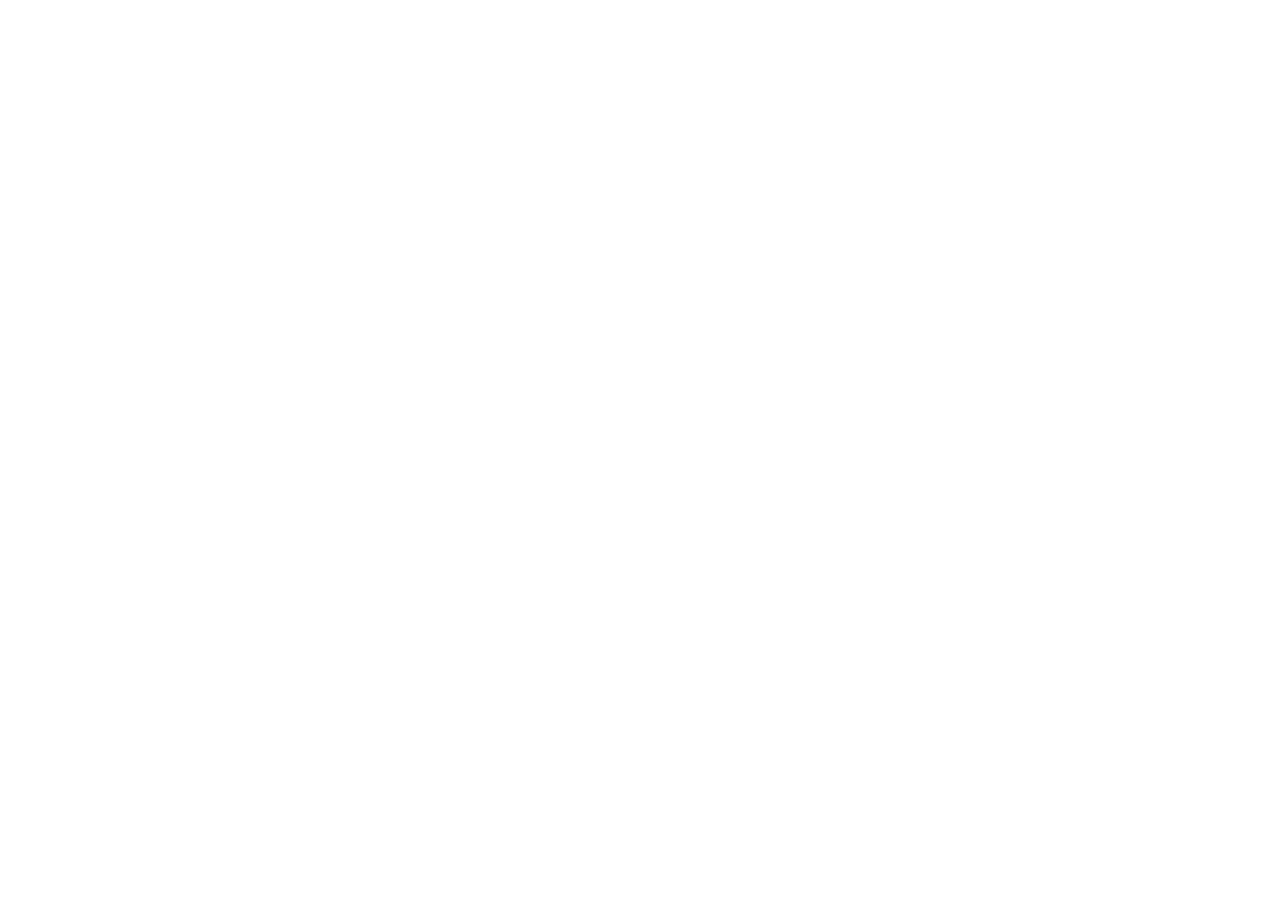
==== fiveStep.html @ 381aae95 "mubasharcommit" ====
<!doctype html>
<html lang="en">
  <head>
    <meta charset="utf-8">
    <meta name="viewport" content="width=device-width, initial-scale=1">
    <title>Bootstrap demo</title>
    <link href="https://cdn.jsdelivr.net/npm/bootstrap@5.3.2/dist/css/bootstrap.min.css" rel="stylesheet" integrity="sha384-T3c6CoIi6uLrA9TneNEoa7RxnatzjcDSCmG1MXxSR1GAsXEV/Dwwykc2MPK8M2HN" crossorigin="anonymous">

    <link rel="stylesheet" href="./assets/css/fivestep.css">
  </head>
  <body>
     





    
    <script src="https://cdn.jsdelivr.net/npm/bootstrap@5.3.2/dist/js/bootstrap.bundle.min.js" integrity="sha384-C6RzsynM9kWDrMNeT87bh95OGNyZPhcTNXj1NW7RuBCsyN/o0jlpcV8Qyq46cDfL" crossorigin="anonymous"></script>
  </body>
</html>
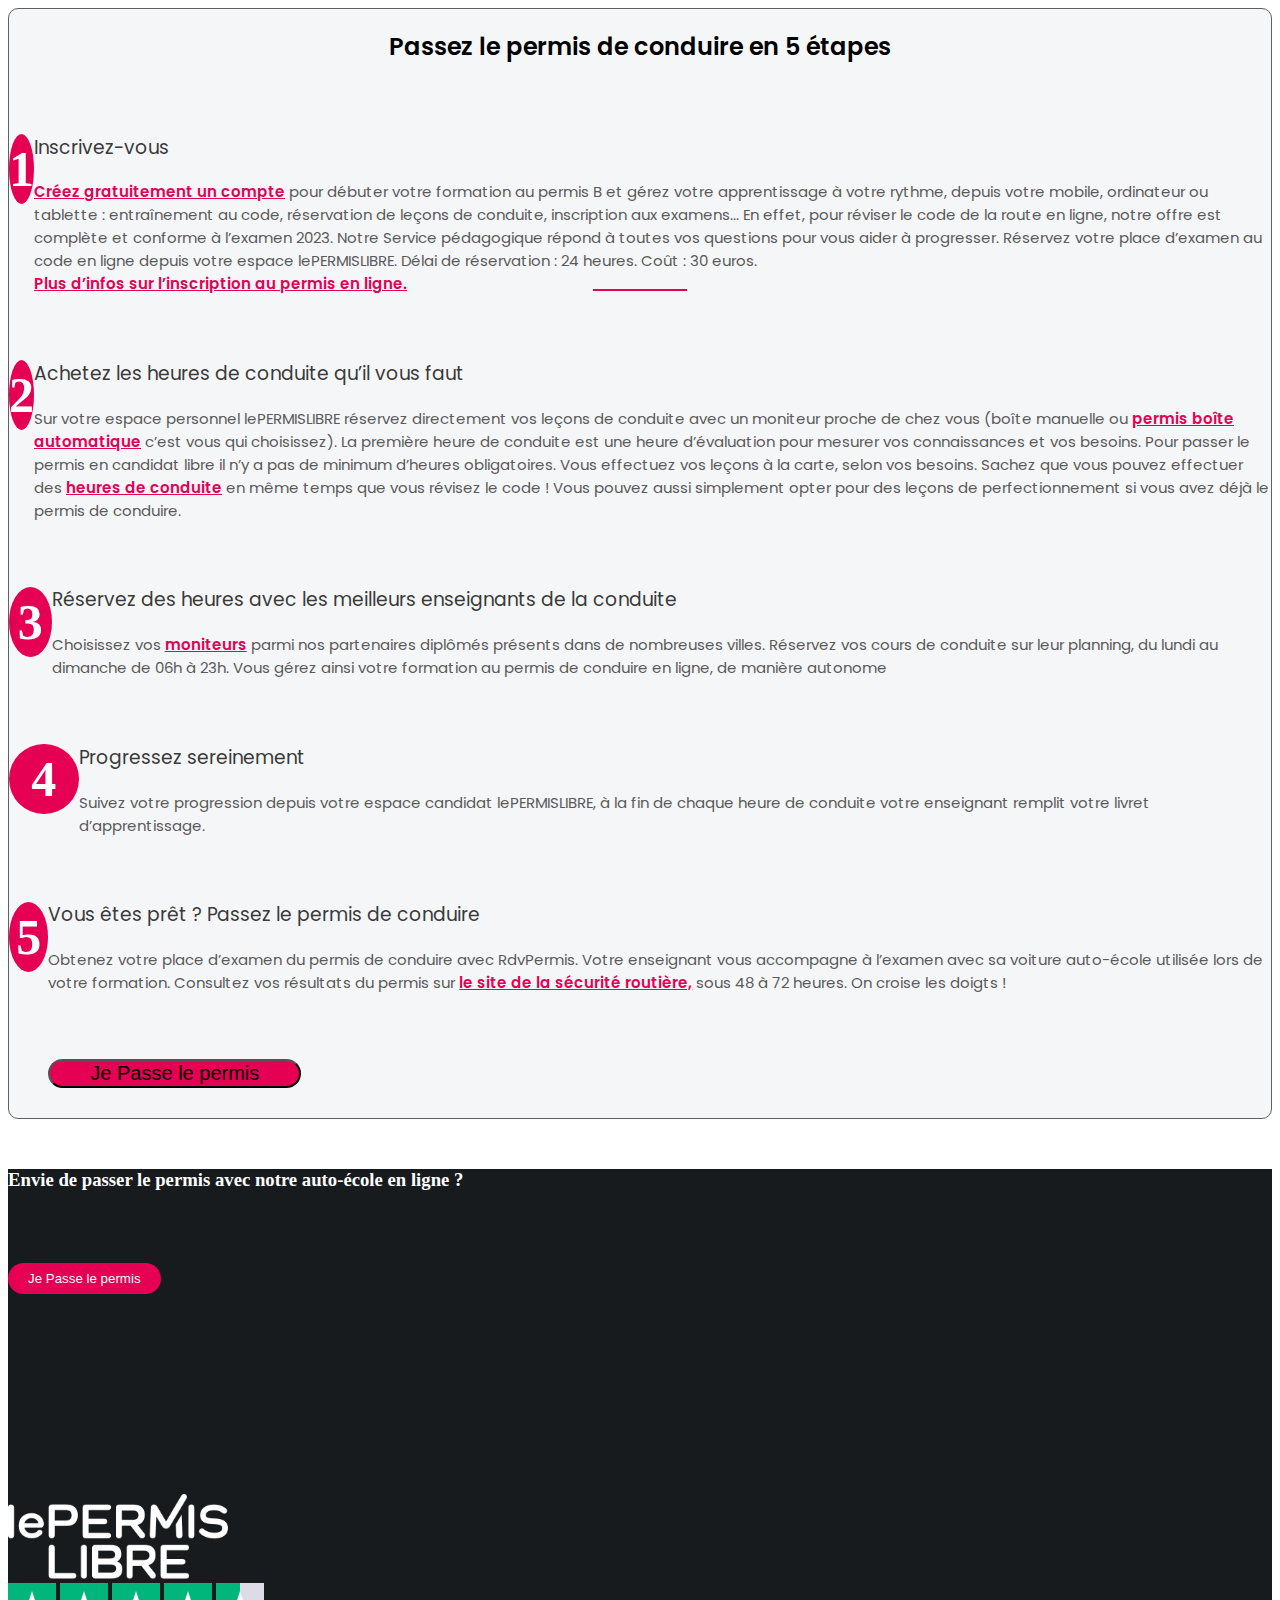
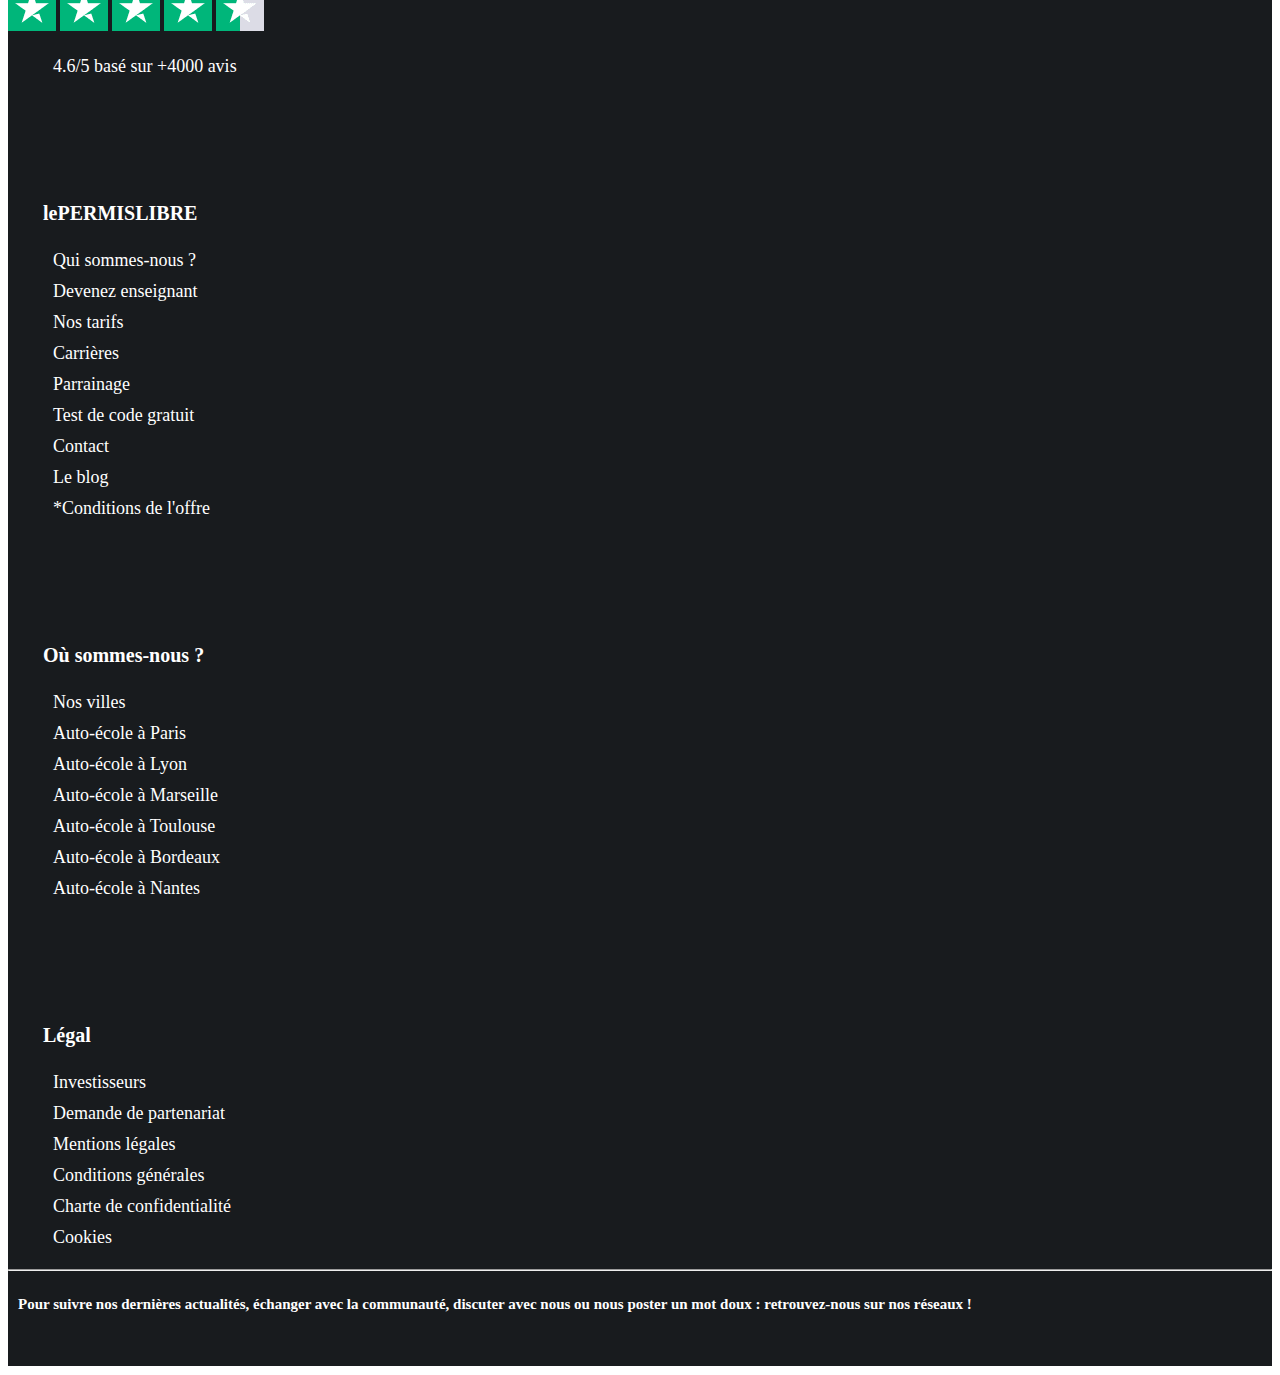
==== commit b9e412e7: "detail card" ====
--- a/fiveStep.html
+++ b/fiveStep.html
@@ -1,21 +1,220 @@
-<!doctype html>
+<!DOCTYPE html>
 <html lang="en">
   <head>
-    <meta charset="utf-8">
-    <meta name="viewport" content="width=device-width, initial-scale=1">
+    <meta charset="utf-8" />
+    <meta name="viewport" content="width=device-width, initial-scale=1" />
     <title>Bootstrap demo</title>
-    <link href="https://cdn.jsdelivr.net/npm/bootstrap@5.3.2/dist/css/bootstrap.min.css" rel="stylesheet" integrity="sha384-T3c6CoIi6uLrA9TneNEoa7RxnatzjcDSCmG1MXxSR1GAsXEV/Dwwykc2MPK8M2HN" crossorigin="anonymous">
-
-    <link rel="stylesheet" href="./assets/css/fivestep.css">
+    <link
+      href="https://cdn.jsdelivr.net/npm/bootstrap@5.3.2/dist/css/bootstrap.min.css"
+      rel="stylesheet"
+      integrity="sha384-T3c6CoIi6uLrA9TneNEoa7RxnatzjcDSCmG1MXxSR1GAsXEV/Dwwykc2MPK8M2HN"
+      crossorigin="anonymous"/>
+      <!--fontawsome-cdnlink start-->
+      <link rel="stylesheet" href="https://cdnjs.cloudflare.com/ajax/libs/font-awesome/6.4.2/css/all.min.css" integrity="sha512-z3gLpd7yknf1YoNbCzqRKc4qyor8gaKU1qmn+CShxbuBusANI9QpRohGBreCFkKxLhei6S9CQXFEbbKuqLg0DA==" crossorigin="anonymous" referrerpolicy="no-referrer" />
+      <!---fontawsome cdn link end-->
+
+    <link rel="stylesheet" href="./assets/css/fivestep.css" />
   </head>
   <body>
-     
-
-
-
-
-
-    
-    <script src="https://cdn.jsdelivr.net/npm/bootstrap@5.3.2/dist/js/bootstrap.bundle.min.js" integrity="sha384-C6RzsynM9kWDrMNeT87bh95OGNyZPhcTNXj1NW7RuBCsyN/o0jlpcV8Qyq46cDfL" crossorigin="anonymous"></script>
+    <div class="container pt-5 pb-5">
+      <div class="main p-md-5">
+        <div class="heading p-4">
+          <h2>Passez le permis de conduire en 5 étapes</h2>
+          <div class="line"></div>
+        </div>
+        <div class="main-contant">
+          <div class="text-heading">
+            <div class="div p-4">1</div>
+            <div class="text p-3">
+              <h3 class="pb-2">Inscrivez-vous</h3>
+
+              <p>
+                <a href="">Créez gratuitement un compte</a> pour débuter votre
+                formation au permis B et gérez votre apprentissage à votre
+                rythme, depuis votre mobile, ordinateur ou tablette :
+                entraînement au code, réservation de leçons de conduite,
+                inscription aux examens... En effet, pour réviser le code de la
+                route en ligne, notre offre est complète et conforme à l’examen
+                2023. Notre Service pédagogique répond à toutes vos questions
+                pour vous aider à progresser. Réservez votre place d’examen au
+                code en ligne depuis votre espace lePERMISLIBRE. Délai de
+                réservation : 24 heures. Coût : 30 euros. <br />
+                <a href="">
+                  Plus d’infos sur l’inscription au permis en ligne.</a
+                >
+              </p>
+            </div>
+          </div>
+        </div>
+        <div class="main-contant">
+          <div class="text-heading">
+            <div class="div p-4">2</div>
+            <div class="text p-3">
+              <h3 class="pb-2">
+                Achetez les heures de conduite qu’il vous faut
+              </h3>
+
+              <p>
+                Sur votre espace personnel lePERMISLIBRE réservez directement
+                vos leçons de conduite avec un moniteur proche de chez vous
+                (boîte manuelle ou <a href="">permis boîte automatique</a> c’est
+                vous qui choisissez). La première heure de conduite est une
+                heure d’évaluation pour mesurer vos connaissances et vos
+                besoins. Pour passer le permis en candidat libre il n’y a pas de
+                minimum d’heures obligatoires. Vous effectuez vos leçons à la
+                carte, selon vos besoins. Sachez que vous pouvez effectuer des
+                <a href=""> heures de conduite</a> en même temps que vous
+                révisez le code ! Vous pouvez aussi simplement opter pour des
+                leçons de perfectionnement si vous avez déjà le permis de
+                conduire.
+              </p>
+            </div>
+          </div>
+        </div>
+        <div class="main-contant">
+          <div class="text-heading">
+            <div class="div p-4">3</div>
+            <div class="text p-3">
+              <h3 class="pb-2">
+                Réservez des heures avec les meilleurs enseignants de la
+                conduite
+              </h3>
+
+              <p>
+                Choisissez vos <a href=""> moniteurs</a> parmi nos partenaires
+                diplômés présents dans de nombreuses villes. Réservez vos cours
+                de conduite sur leur planning, du lundi au dimanche de 06h à
+                23h. Vous gérez ainsi votre formation au permis de conduire en
+                ligne, de manière autonome
+              </p>
+            </div>
+          </div>
+        </div>
+        <div class="main-contant">
+          <div class="text-heading">
+            <div class="div p-4">4</div>
+            <div class="text p-3">
+              <h3 class="pb-2">Progressez sereinement</h3>
+
+              <p>
+                Suivez votre progression depuis votre espace candidat
+                lePERMISLIBRE, à la fin de chaque heure de conduite votre
+                enseignant remplit votre livret d’apprentissage.
+              </p>
+            </div>
+          </div>
+        </div>
+        <div class="main-contant">
+          <div class="text-heading">
+            <div class="div p-4">5</div>
+            <div class="text p-3">
+              <h3 class="pb-2">
+                Vous êtes prêt ? Passez le permis de conduire
+              </h3>
+
+              <p>
+                Obtenez votre place d’examen du permis de conduire avec
+                RdvPermis. Votre enseignant vous accompagne à l’examen avec sa
+                voiture auto-école utilisée lors de votre formation. Consultez
+                vos résultats du permis sur
+                <a href="">le site de la sécurité routière,</a> sous 48 à 72
+                heures. On croise les doigts !
+              </p>
+
+              <button class="btn btn-danger">Je Passe le permis</button>
+            </div>
+          </div>
+        </div>
+      </div>
+    </div>
+    <footer>
+        <div class="container">
+            <div class="row">
+                <div class="col-lg-10">
+                    <h3 class="footerheading">Envie de passer le permis avec notre auto-école en ligne ?</h3>
+                </div>
+                <div class="col-lg-2">
+                    <button class="bttn btn-danger">Je Passe le permis</button>
+                </div>
+            </div>
+            <div class="row">
+                <div class="col-md-3 col-sm-6">
+                <img class="footer-image" src="./assets/img/logo.png" alt="">
+
+                <div class="star-img">
+                    <img src="./assets/img/star-icon.png" alt="">
+                </div>
+                <ul>
+                    <li><a href="">4.6/5 basé sur +4000 avis</a></li>
+                </ul>
+                </div>
+                <div class="col-md-3 col-sm-6">
+                 <p>lePERMISLIBRE</p>
+
+                 <ul>
+                   <li> <a href="">Qui sommes-nous ?</a></li>
+                   <li> <a href="">Devenez enseignant</a></li>
+                   <li> <a href="">Nos tarifs</a></li>
+                    <li><a href="">Carrières</a></li>
+                    <li><a href="">Parrainage</a></li>
+                    <li><a href="">Test de code gratuit</a></li>
+                   <li> <a href="">Contact</a></li>
+                  <li>  <a href="">Le blog</a></li>
+                  <li><a href="">*Conditions de l'offre</a></li>
+                 </ul>
+                  </div>
+                  <div class="col-md-3 col-sm-6">
+                   <p>Où sommes-nous ?</p>
+                   <ul>
+                    <li><a href="">Nos villes</a></li>
+                    <li><a href="">Auto-école à Paris</a></li>
+                    <li><a href="">Auto-école à Lyon</a></li>
+                    <li><a href="">Auto-école à Marseille</a></li>
+                    <li><a href="">Auto-école à Toulouse</a></li>
+                    <li><a href="">Auto-école à Bordeaux</a></li>
+                    <li><a href="">Auto-école à Nantes</a></li>
+                   </ul>
+        
+                  </div>
+                  <div class="col-md-3 col-sm-6 ">
+                    <p>Légal</p>
+                   <ul>
+                    <li><a href="">Investisseurs</a></li>
+                    <li><a href="">Demande de partenariat</a></li>
+                    <li><a href="">Mentions légales</a></li>
+                    <li><a href="">Conditions générales</a></li>
+                    <li><a href="">Charte de confidentialité</a></li>
+                    <li><a href="">Cookies</a></li>
+                   </ul>
+                  </div>
+            </div>
+            <hr>
+        
+        <div class="row">
+            <div class="col-lg-6 col-sm-12">
+                <p class="footer-p">Pour suivre nos dernières actualités, échanger avec la communauté, discuter avec nous ou nous poster un mot doux : retrouvez-nous sur nos réseaux !</p>
+            </div>
+            <div class="col-lg-6">
+                <i class="fa-brands fa-facebook-f"></i>
+                <i class="fa-brands fa-instagram"></i>
+                <i class="fa-brands fa-twitter"></i>
+                <i class="fa-brands fa-tiktok"></i>
+                <i class="fa-brands fa-youtube"></i>
+                <i class="fa-brands fa-linkedin-in"></i>
+
+
+            </div>
+        </div>
+    </div>
+    </footer>
+
+
+
+
+    <script
+      src="https://cdn.jsdelivr.net/npm/bootstrap@5.3.2/dist/js/bootstrap.bundle.min.js"
+      integrity="sha384-C6RzsynM9kWDrMNeT87bh95OGNyZPhcTNXj1NW7RuBCsyN/o0jlpcV8Qyq46cDfL"
+      crossorigin="anonymous"
+    ></script>
   </body>
-</html>+</html>
--- a/assets/css/fivestep.css
+++ b/assets/css/fivestep.css
@@ -0,0 +1,160 @@
+@import url('https://fonts.googleapis.com/css2?family=Poppins:ital,wght@0,100;0,400;0,500;0,600;0,700;0,800;1,100;1,200;1,300;1,400;1,500;1,600;1,700;1,900&family=Roboto:wght@300&family=Syne:wght@400;500;600;700;800&display=swap');
+
+
+.main{
+background-color: #f5f6f8;
+border: 1px solid rgb(97, 95, 95);
+border-radius: 10px;
+}
+
+.heading h2{
+    text-align: center;
+    align-items: center;
+    justify-content: center;
+    font-family: poppins;
+    font-weight: 600;
+}
+
+.line::after{
+    height: 2px;
+    content: '';
+    width: 5%;
+    position: absolute;
+    top: 30%;
+    left: 50%;
+    transform: translate(-50%, -50%);
+    background-color: #e50054;
+    color: #e50054;
+    padding:0 15px;
+}
+.div{
+    width: 70px;
+    height: 70px;
+    border-radius: 50%;
+    background-color:#e50054;
+    display: flex;
+    justify-content: center;
+    align-items: center;
+    text-align: center;
+    font-size: 50px;
+    color: #fff;
+    font-weight: 600;
+    margin-top: 20px !important;
+}
+.text-heading{
+    display: flex;
+    padding-top: 30px;
+   
+}
+.text-heading h3{
+  font-weight: 400;
+  font-family: poppins;
+  color: rgb(58, 58, 58);
+
+}
+.text p a{
+    color:#e50054;
+    font-weight: 600;
+    font-size: 15px;
+}
+.text p{
+    color: rgb(90, 90, 90);
+    font-size: 15px;
+    font-family: poppins;
+}
+.btn{
+    font-size: 20px;
+    border-radius: 30px;
+    margin-top: 50px;
+    margin-bottom: 30px;
+    padding-left: 40px;
+    padding-right: 40px;
+    background-color: #e50054 !important;
+}
+
+footer{
+    background-color: #181b1e;
+}
+.footerheading{
+    color: #fff;
+    margin-top: 50px;
+}
+.bttn{
+    margin-top: 53px;
+    background-color: #e50054;
+    color: white;
+    border: none;
+    padding: 8px;
+    padding-left: 20px;
+    padding-right: 20px;
+    border-radius: 20px;
+}
+footer p{
+    font-size: 20px;
+    font-weight: 600;
+    padding-left: 35px;
+    padding-top: 100px;
+    color: rgb(255, 255, 255);
+}
+footer ul li{
+    text-decoration: none;
+    list-style: none;
+    padding: 5px;
+}
+footer ul li a{
+    list-style: none;
+    text-decoration: none;
+    color: rgb(255, 255, 255);
+    font-weight: 400;
+    font-size: 18px;
+   
+}
+.footer-image{
+    filter: brightness(0) invert(1);
+    padding-top: 200px;
+    width: 220px;
+    
+
+}
+.star-img{
+    
+ 
+}
+footer hr{
+    color: #fff;
+}
+.fa-brands{
+    color: #fff;
+   padding: 10px;
+   font-size: 25px;
+   cursor: pointer;
+}
+.footer-p{
+    color: #fff;
+    padding: 10px;
+    font-size: 15px;
+}
+@media (max-width:1350px) {
+    .line::after{
+        margin-top: 20px;
+
+    }
+
+}
+@media (max-width:770px) {
+    .text-heading{
+        display: flex;
+        flex-direction: column;
+        justify-content: center;
+        align-items: center;
+      
+    }
+ 
+}
+
+
+
+
+
+
+
